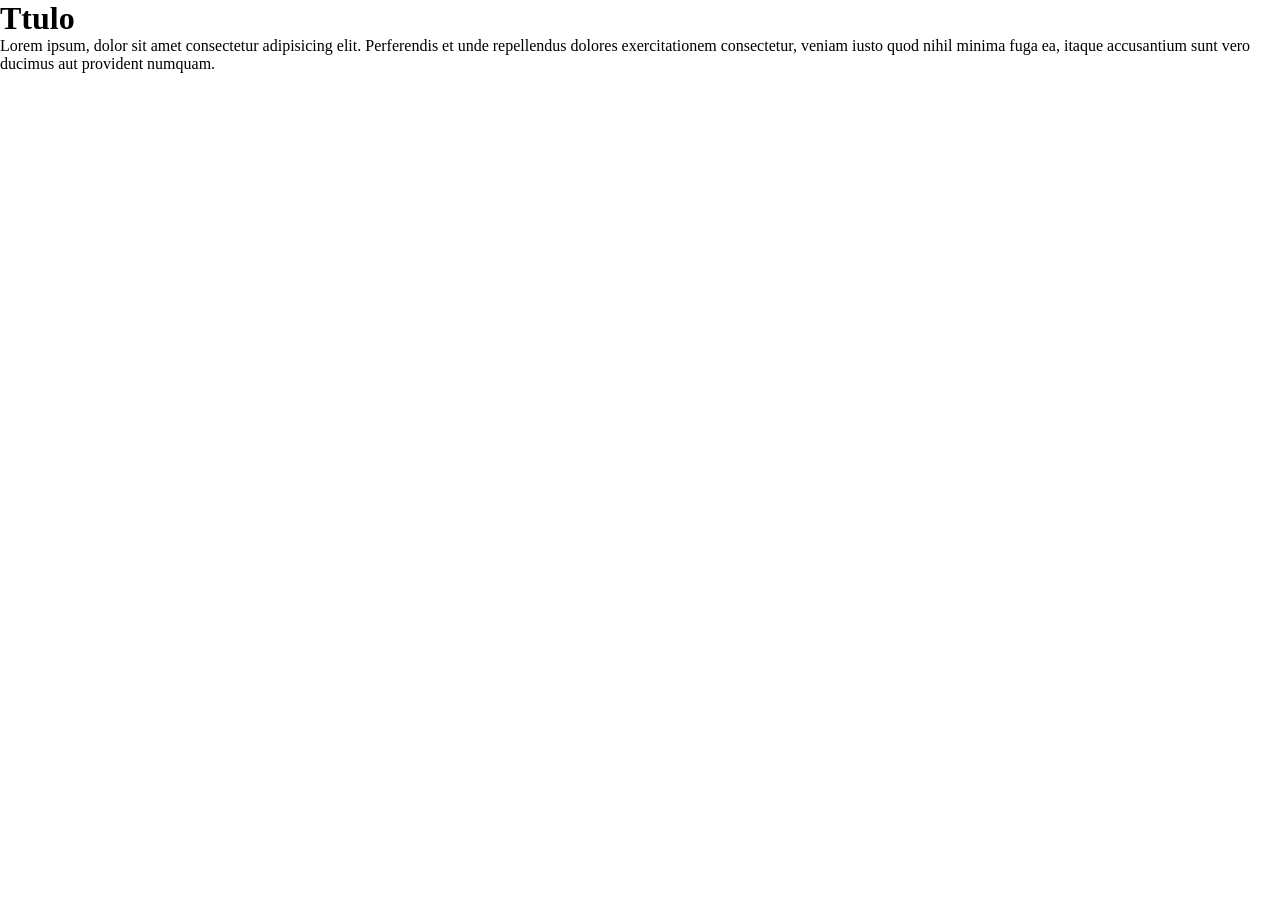
==== segunda-pagina.html @ dda3d20c "style.css" ====
<!DOCTYPE html>
<html lang="pt">
<head>
    <meta charset="UTF-8">
    <meta name="viewport" content="width=device-width, initial-scale=1.0">
    <title>Document</title>
    <link rel="stylesheet" href="segunda-pagina.css">
</head>
<body class="segunda-pagina">
    <h1>Ttulo</h1>

    <p>Lorem ipsum, dolor sit amet consectetur adipisicing elit. Perferendis et unde repellendus dolores exercitationem consectetur, veniam iusto quod nihil minima fuga ea, itaque accusantium sunt vero ducimus aut provident numquam.</p>
</body>
</html>
---- segunda-pagina.css ----
* {
    margin: 0;
    padding: 0;
    box-sizing: border-box;
}

.body-segunda-pagina {
    background-image: url('assets/fundo-segunda-pagina.jpg');
    background-size: cover;
    background-position: center;
    background-repeat: no-repeat;
    background-attachment: fixed;
}
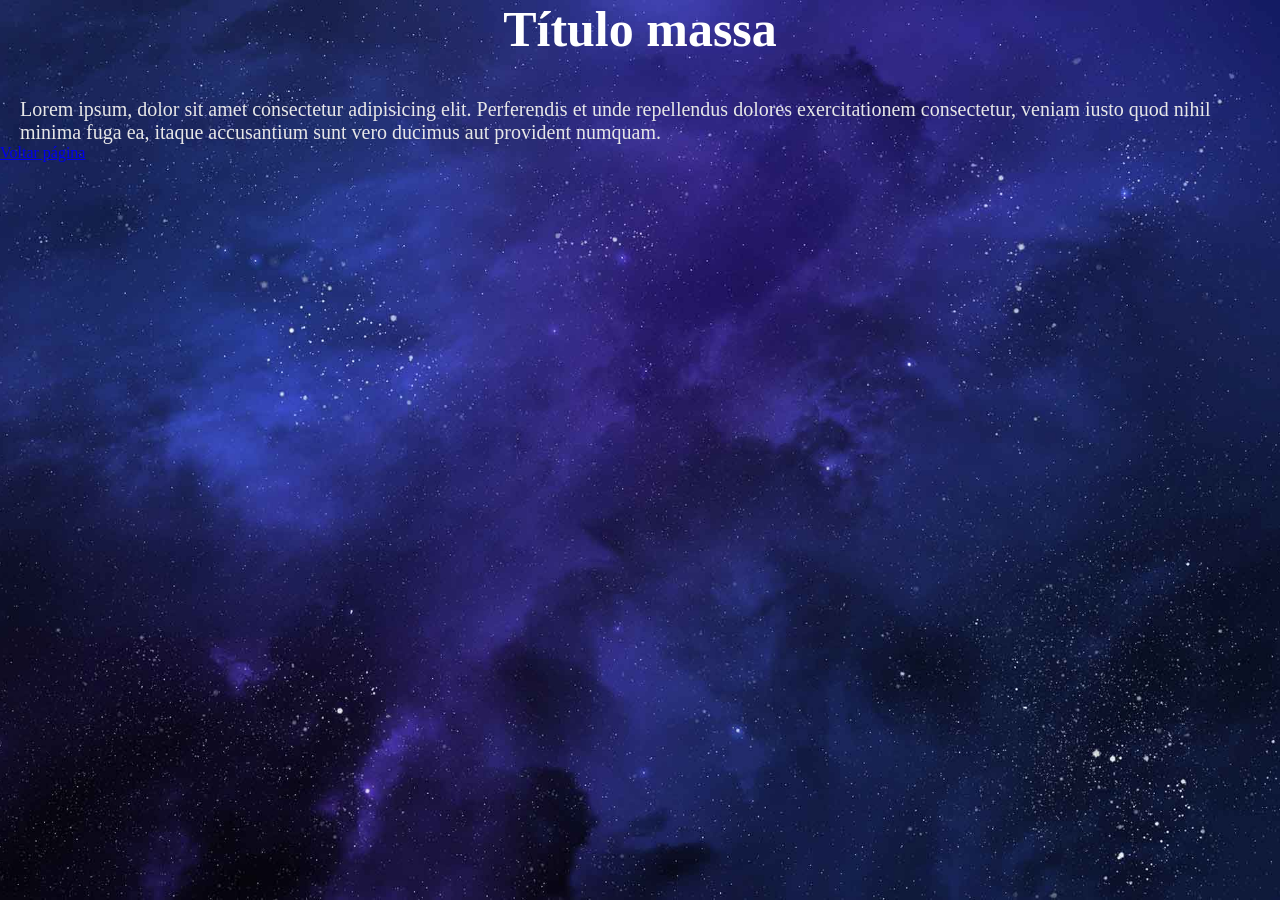
==== commit ec9e3100: "adcionado: css; link de volta página" ====
--- a/segunda-pagina.html
+++ b/segunda-pagina.html
@@ -3,12 +3,14 @@
 <head>
     <meta charset="UTF-8">
     <meta name="viewport" content="width=device-width, initial-scale=1.0">
-    <title>Document</title>
+    <title>Ryan's document</title>
     <link rel="stylesheet" href="segunda-pagina.css">
 </head>
-<body class="segunda-pagina">
-    <h1>Ttulo</h1>
+<body class="body-segunda-pagina">
+    <h1 class="h1-segunda-pagina">Título massa</h1>
 
-    <p>Lorem ipsum, dolor sit amet consectetur adipisicing elit. Perferendis et unde repellendus dolores exercitationem consectetur, veniam iusto quod nihil minima fuga ea, itaque accusantium sunt vero ducimus aut provident numquam.</p>
+    <p class="p-segunda-pagina">Lorem ipsum, dolor sit amet consectetur adipisicing elit. Perferendis et unde repellendus dolores exercitationem consectetur, veniam iusto quod nihil minima fuga ea, itaque accusantium sunt vero ducimus aut provident numquam.</p>
+
+    <a href="index.html">Voltar página</a>
 </body>
 </html>
--- a/segunda-pagina.css
+++ b/segunda-pagina.css
@@ -5,9 +5,23 @@
 }
 
 .body-segunda-pagina {
-    background-image: url('assets/fundo-segunda-pagina.jpg');
+    background-image: url('assets/segunda-pagina.jpg');
     background-size: cover;
     background-position: center;
     background-repeat: no-repeat;
     background-attachment: fixed;
+}
+
+.h1-segunda-pagina {
+    color: white;
+    text-align: center;
+    font-size: 50px;
+    margin-bottom: 40px;
+}
+
+.p-segunda-pagina {
+    color: rgb(231, 231, 231);
+    font-size: 20px;
+    margin-left: 20px;
+    margin-right: 10px;
 }
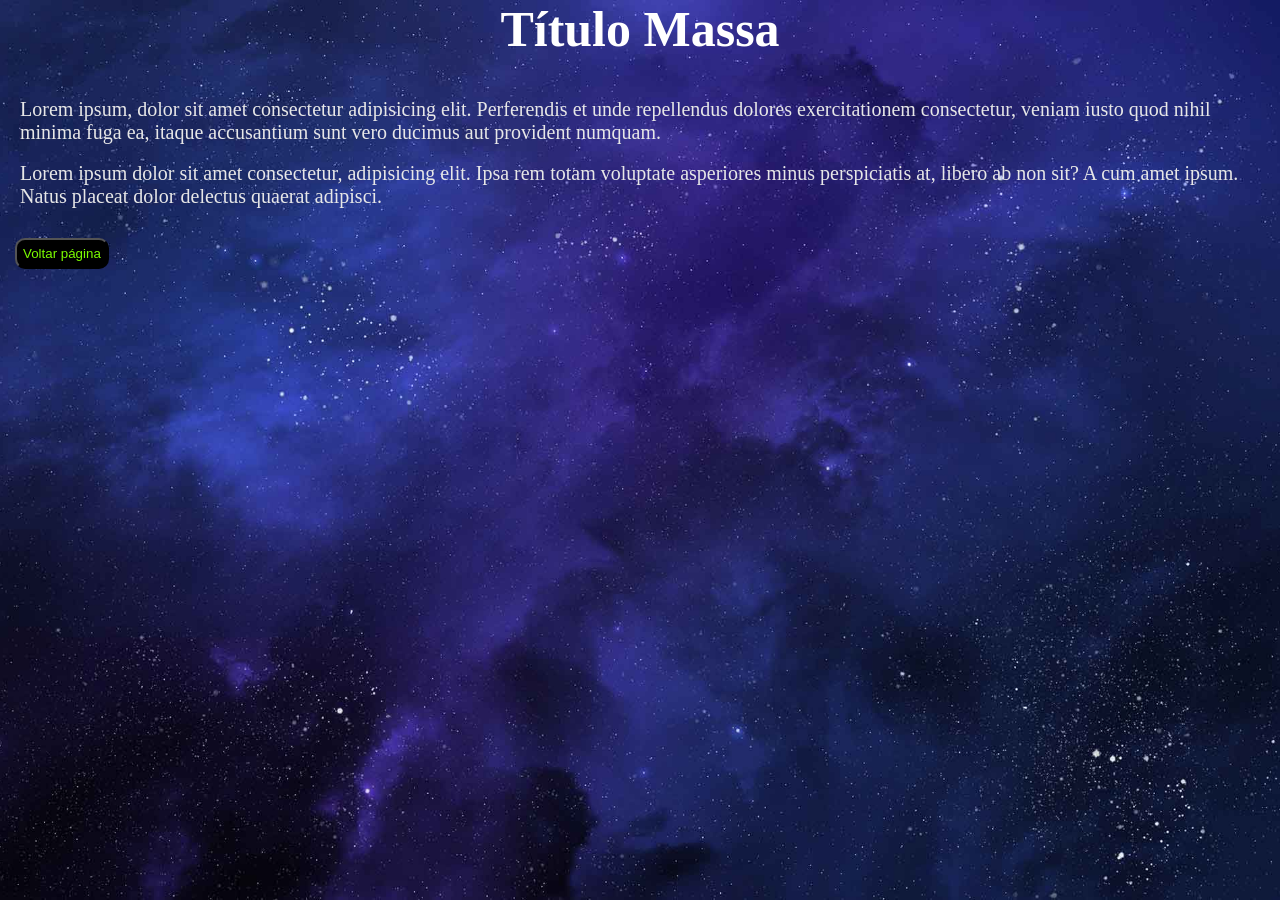
==== commit 7f1f6c35: "melhorado" ====
--- a/segunda-pagina.html
+++ b/segunda-pagina.html
@@ -7,10 +7,15 @@
     <link rel="stylesheet" href="segunda-pagina.css">
 </head>
 <body class="body-segunda-pagina">
-    <h1 class="h1-segunda-pagina">Título massa</h1>
+    <h1 class="h1-segunda-pagina">Título Massa</h1>
 
     <p class="p-segunda-pagina">Lorem ipsum, dolor sit amet consectetur adipisicing elit. Perferendis et unde repellendus dolores exercitationem consectetur, veniam iusto quod nihil minima fuga ea, itaque accusantium sunt vero ducimus aut provident numquam.</p>
+    <br>
+    <p class="p-segunda-pagina">Lorem ipsum dolor sit amet consectetur, adipisicing elit. Ipsa rem totam voluptate asperiores minus perspiciatis at, libero ab non sit? A cum amet ipsum. Natus placeat dolor delectus quaerat adipisci.</p>
 
-    <a href="index.html">Voltar página</a>
+    <button class="button-segunda-pagina">
+        <a href="index.html" class="a-segunda-pagina">Voltar página</a>
+    </button>
+    
 </body>
 </html>
--- a/segunda-pagina.css
+++ b/segunda-pagina.css
@@ -24,4 +24,20 @@
     font-size: 20px;
     margin-left: 20px;
     margin-right: 10px;
+}
+
+.a-segunda-pagina {
+    display: block;
+    text-decoration: none;
+    text-align: center;
+    color: lawngreen;
+}
+
+.button-segunda-pagina {
+    display: block;
+    padding: 6px 6px;
+    border-radius:10px;
+    margin-top: 30px;
+    margin-left: 15px;
+    background-color: black;
 }
